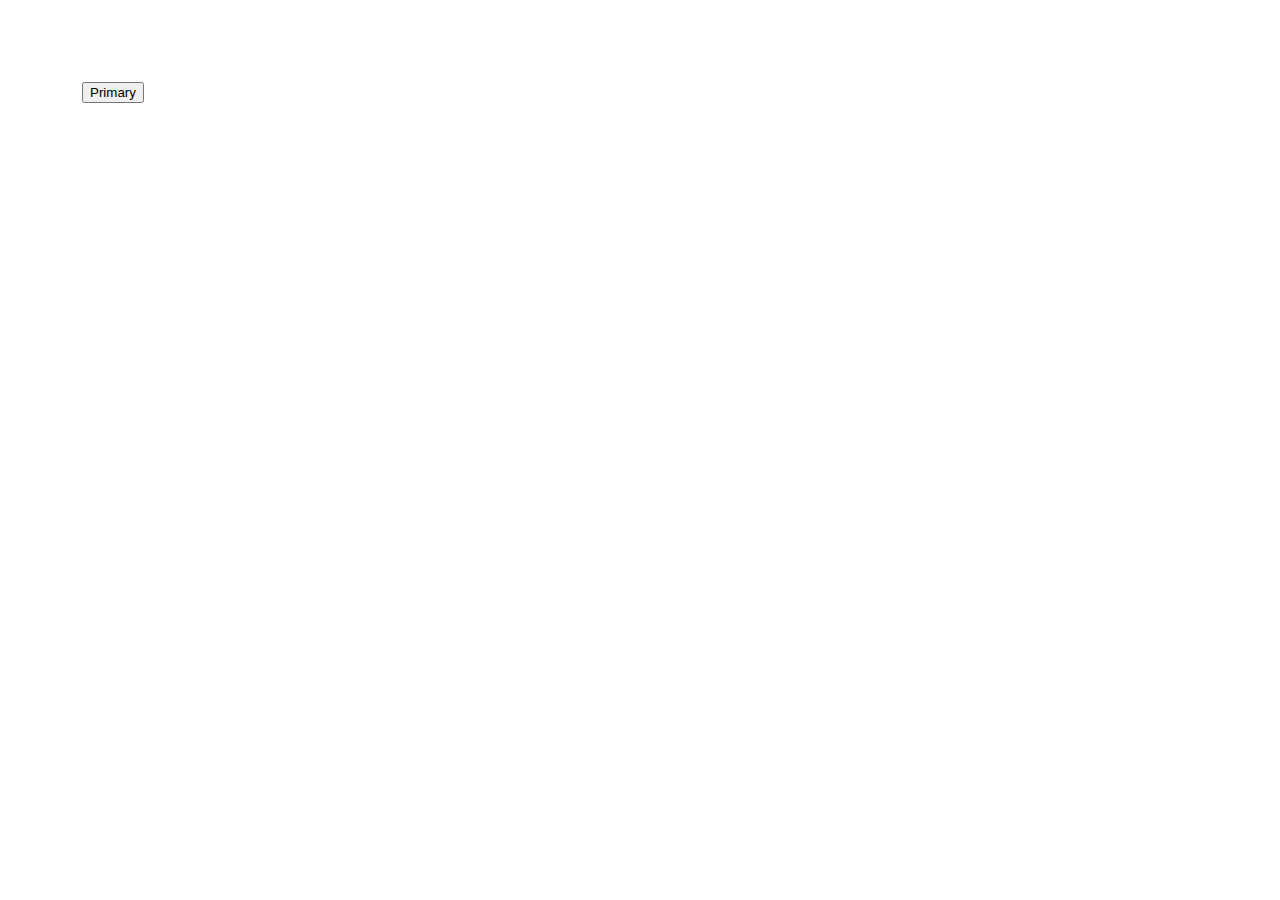
==== index.html @ 15bd9d8a "inicio" ====
<!doctype html>
<html lang="en">
  <head>
    <meta charset="utf-8">

    <meta name="viewport" content="width=device-width, initial-scale=1">

    <title>Biblioteca</title>

    <link href="https://cdn.jsdelivr.net/npm/bootstrap@5.3.2/dist/css/bootstrap.min.css" rel="stylesheet" integrity="sha384-T3c6CoIi6uLrA9TneNEoa7RxnatzjcDSCmG1MXxSR1GAsXEV/Dwwykc2MPK8M2HN" crossorigin="anonymous">
    <script src="https://cdn.jsdelivr.net/npm/bootstrap@5.3.2/dist/js/bootstrap.bundle.min.js" integrity="sha384-C6RzsynM9kWDrMNeT87bh95OGNyZPhcTNXj1NW7RuBCsyN/o0jlpcV8Qyq46cDfL" crossorigin="anonymous"></script>

    <link rel="stylesheet" type="text/css" href="css/padrao.css">

  </head>
    <body>

    <button
        id="botaoLogar"
        type="button"
        class="btn btn-outline-primary botaoLogar">
        Primary
    </button>

    </body>
</html>
---- css/padrao.css ----
body{
    padding: 5%;

    }

.botaoLogar{
    margin-top: 10px;
    margin-left: 10px;

    }
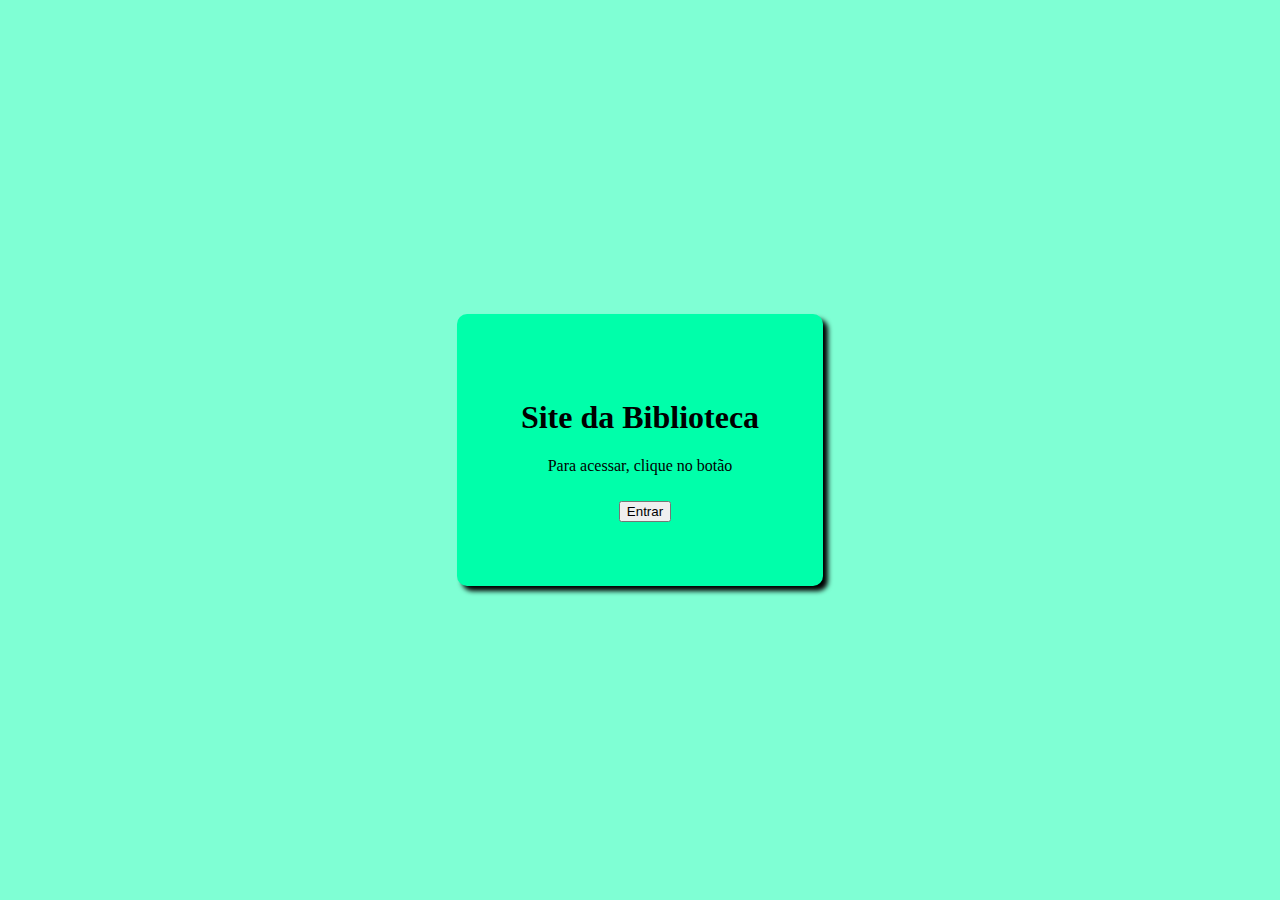
==== commit 251070a6: "20OUT" ====
--- a/index.html
+++ b/index.html
@@ -14,13 +14,25 @@
 
   </head>
     <body>
+      <div class = "conteudo">
 
-    <button
+        <div class = "centralizar">
+
+          <h1>Site da Biblioteca</h1>
+
+          <p>Para acessar, clique no botão</p>
+
+
+      <button
         id="botaoLogar"
         type="button"
         class="btn btn-outline-primary botaoLogar">
-        Primary
-    </button>
+        Entrar
+      </button>
+
+        </div>
+
+      </div>
 
     </body>
 </html>--- a/css/padrao.css
+++ b/css/padrao.css
@@ -1,10 +1,35 @@
 body{
     padding: 5%;
 
-    }
+}
 
 .botaoLogar{
     margin-top: 10px;
     margin-left: 10px;
 
-    }
+}
+
+.conteudo{
+    width: 100%;
+    height: 100%;
+    display: flex;
+    justify-content: center;
+    align-items: center;
+    flex-direction: row;
+    position: absolute;
+    right: 0;
+    bottom: 0;
+    background-color: aquamarine;
+}
+
+.centralizar {
+    padding: 5%;
+    border-radius: 10px;
+    box-shadow: 5px 5px 5px black;
+    background-color: rgb(0, 255, 170);
+    display: block;
+    width: auto;
+    height: auto;
+    text-align: center;
+    
+}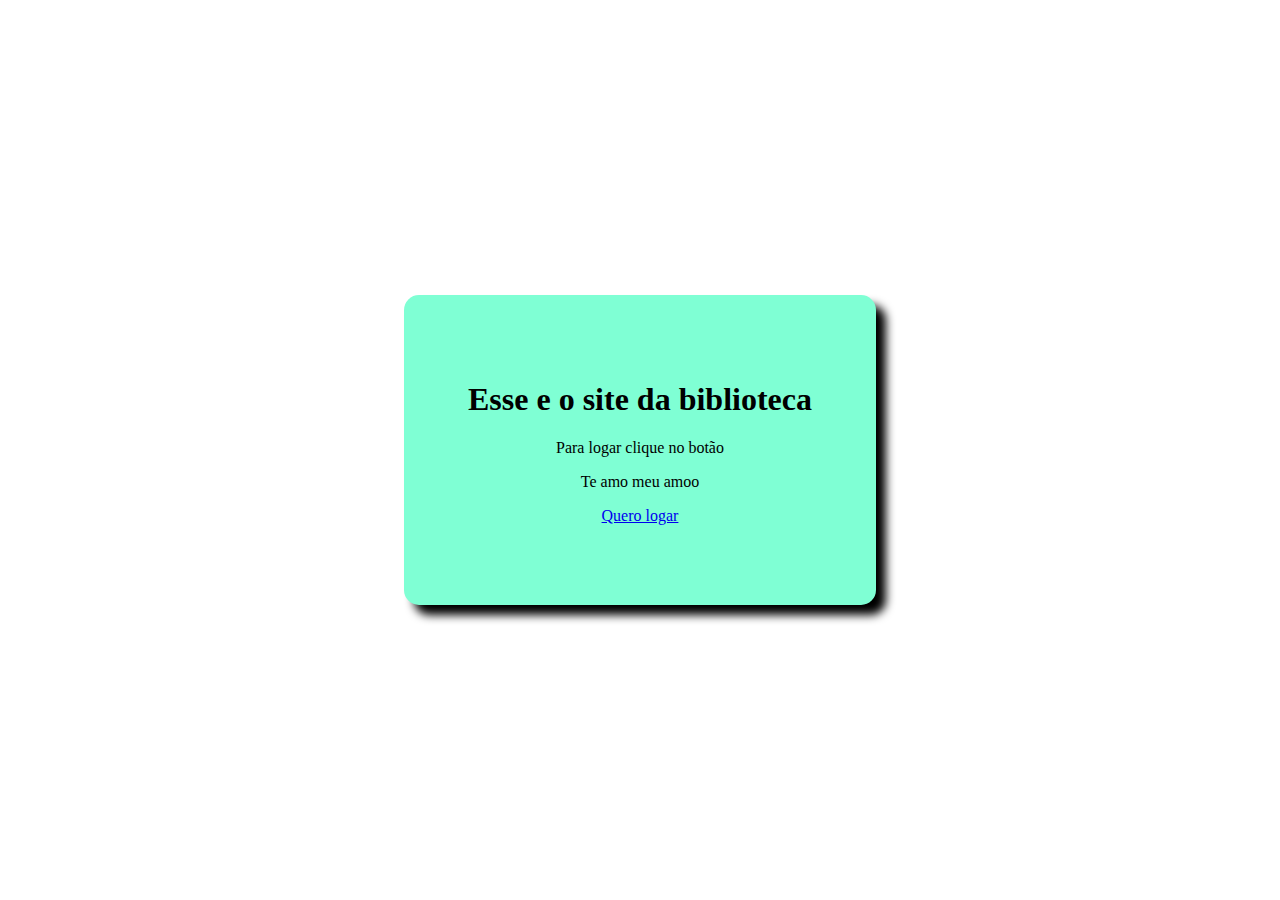
==== commit 1187d256: "23Out" ====
--- a/index.html
+++ b/index.html
@@ -1,38 +1,47 @@
 <!doctype html>
 <html lang="en">
-  <head>
-    <meta charset="utf-8">
 
-    <meta name="viewport" content="width=device-width, initial-scale=1">
+<head>
+  <meta charset="utf-8">
+  <meta name="viewport" content="width=device-width, initial-scale=1">
 
-    <title>Biblioteca</title>
+  <title>Biblioteca</title>
 
-    <link href="https://cdn.jsdelivr.net/npm/bootstrap@5.3.2/dist/css/bootstrap.min.css" rel="stylesheet" integrity="sha384-T3c6CoIi6uLrA9TneNEoa7RxnatzjcDSCmG1MXxSR1GAsXEV/Dwwykc2MPK8M2HN" crossorigin="anonymous">
-    <script src="https://cdn.jsdelivr.net/npm/bootstrap@5.3.2/dist/js/bootstrap.bundle.min.js" integrity="sha384-C6RzsynM9kWDrMNeT87bh95OGNyZPhcTNXj1NW7RuBCsyN/o0jlpcV8Qyq46cDfL" crossorigin="anonymous"></script>
+  <link href="https://cdn.jsdelivr.net/npm/bootstrap@5.3.2/dist/css/bootstrap.min.css" rel="stylesheet"
+    integrity="sha384-T3c6CoIi6uLrA9TneNEoa7RxnatzjcDSCmG1MXxSR1GAsXEV/Dwwykc2MPK8M2HN" crossorigin="anonymous">
+  <script src="https://cdn.jsdelivr.net/npm/bootstrap@5.3.2/dist/js/bootstrap.bundle.min.js"
+    integrity="sha384-C6RzsynM9kWDrMNeT87bh95OGNyZPhcTNXj1NW7RuBCsyN/o0jlpcV8Qyq46cDfL"
+    crossorigin="anonymous"></script>
 
-    <link rel="stylesheet" type="text/css" href="css/padrao.css">
+  <link rel="stylesheet" type="text/css" href="css/padrao.css">
 
-  </head>
-    <body>
-      <div class = "conteudo">
+</head>
 
-        <div class = "centralizar">
+<body>
 
-          <h1>Site da Biblioteca</h1>
+  <div class="conteudo">
 
-          <p>Para acessar, clique no botão</p>
+    <div class="centralizar">
 
+      <h1>Esse e o site da biblioteca</h1>
 
-      <button
-        id="botaoLogar"
-        type="button"
-        class="btn btn-outline-primary botaoLogar">
-        Entrar
-      </button>
+      <p> Para logar clique no botão</p>
+      <p>Te amo meu amoo</p>
 
-        </div>
+      <!-- <button id="botaoLogar" type="button" class="btn btn-outline-dark botaoLogar">
+        Primary
+      </button> -->
 
-      </div>
+      <p>
+        <a href="login.html" class="link-dark link-offset-2 link-underline-opacity-25 link-underline-opacity-100-hover">
+        Quero logar
+      </a>
+    </p>
 
-    </body>
+    </div>
+
+  </div>
+
+</body>
+
 </html>--- a/css/padrao.css
+++ b/css/padrao.css
@@ -1,17 +1,16 @@
-body{
+body {
     padding: 5%;
-
 }
 
 .botaoLogar{
     margin-top: 10px;
     margin-left: 10px;
-
 }
 
-.conteudo{
-    width: 100%;
-    height: 100%;
+
+.conteudo {
+    top: 0;
+    left: 0;
     display: flex;
     justify-content: center;
     align-items: center;
@@ -19,17 +18,15 @@
     position: absolute;
     right: 0;
     bottom: 0;
-    background-color: aquamarine;
 }
 
 .centralizar {
-    padding: 5%;
-    border-radius: 10px;
-    box-shadow: 5px 5px 5px black;
-    background-color: rgb(0, 255, 170);
     display: block;
     width: auto;
     height: auto;
     text-align: center;
-    
+    background: aquamarine;
+    padding: 5%;
+    border-radius: 15px;
+    box-shadow: 10px 10px 10px rgb(0, 0, 0);
 }